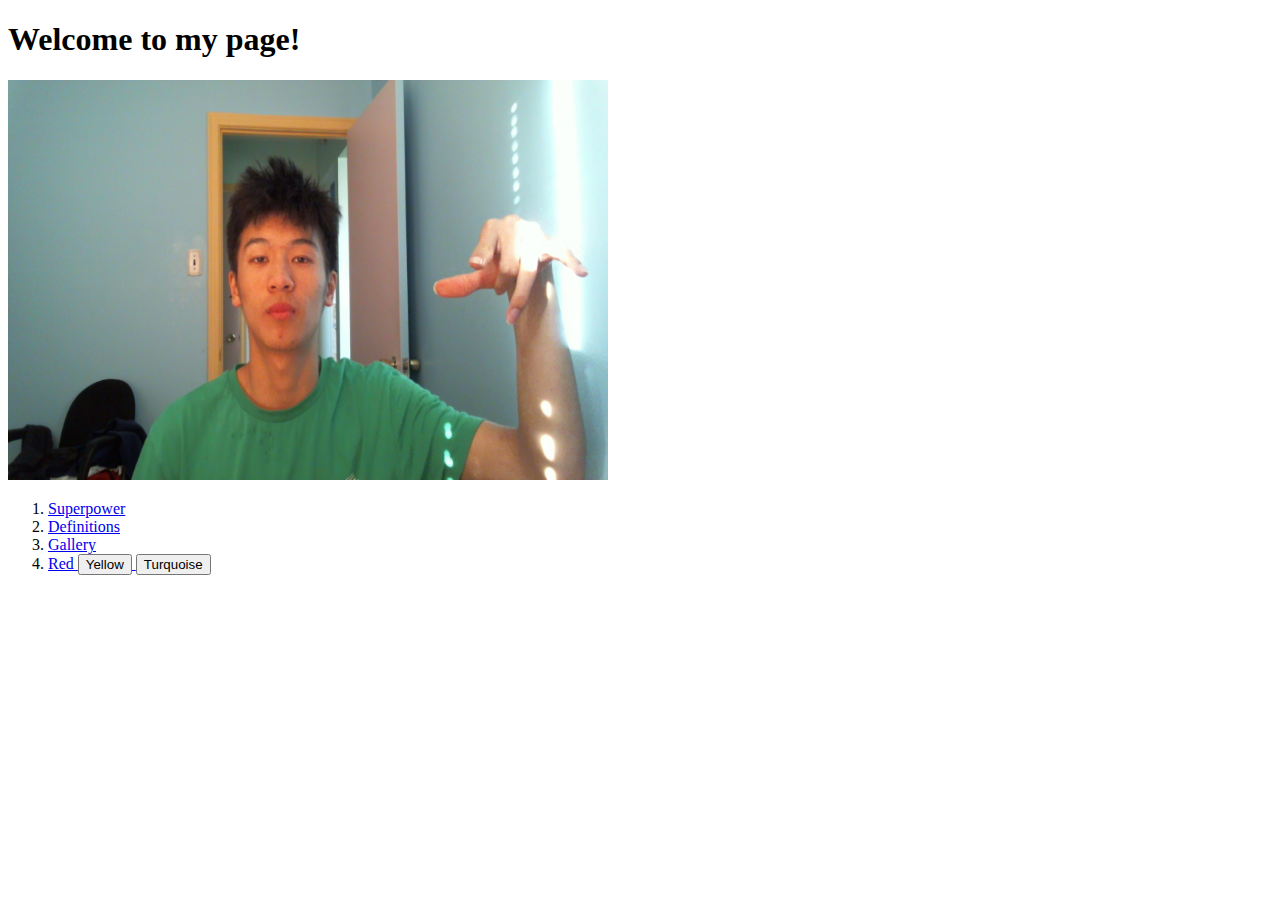
==== index.html @ f0a9b7e7 "Update index.html" ====
<!doctype html>
<html>
	<head>
		<meta charset="UTF-8">
		<script src = type="text/javascript"></script>
		<title>Welcome to my page!</title>
	</head>
	<body>
		<h1>Welcome to my page!</h1>
		<script>
		function myFunction() {
		document.body.style.backgroundColor = "red";
		}
		</script>
		<script>
		function changecolour() {
		document.body.style.backgroundColor = "yellow";
		}
		</script>
		<script>
		function changecolour_2() {
		document.body.style.backgroundColor = "turquoise";
		}
		</script>
		<img src="index.jpg" height="400" width="600">
		<ol>
		<li><a href="11.html">Superpower</a></li>
		<li><a href="dl.html">Definitions</a></li>
		<li><a href="document6.html">Gallery</a></li>
		<li><a href="Task list.html>Task list</a></li>
		</ol> 
		<button type="button" onclick="myFunction()">Red</button>
		<button type="button_2" onclick="changecolour()">Yellow</button>
		<button type="button_3" onclick="changecolour_2()">Turquoise</button>
	</body>
	</html>
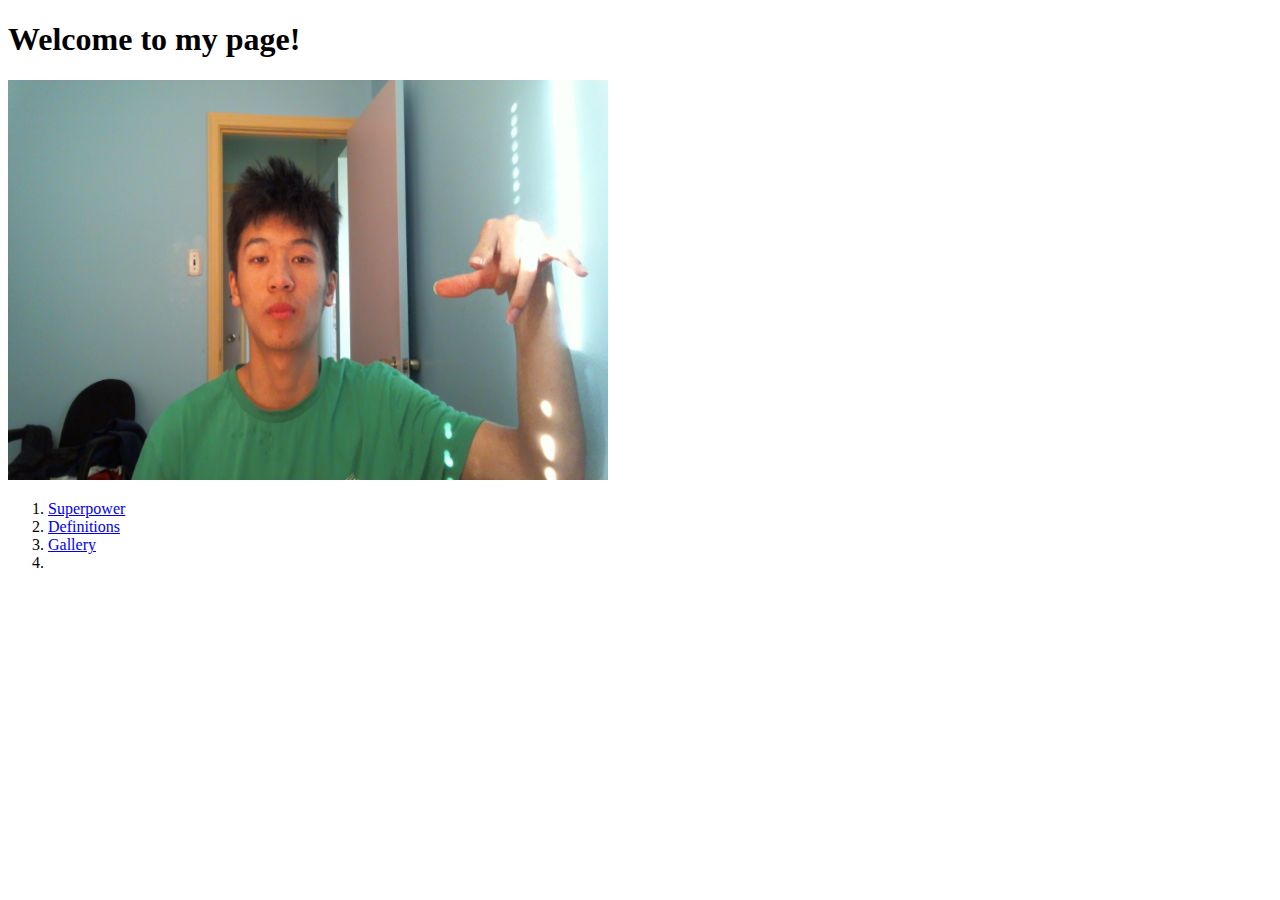
==== commit ad32a01a: "Update index.html" ====
--- a/index.html
+++ b/index.html
@@ -7,21 +7,6 @@
 	</head>
 	<body>
 		<h1>Welcome to my page!</h1>
-		<script>
-		function myFunction() {
-		document.body.style.backgroundColor = "red";
-		}
-		</script>
-		<script>
-		function changecolour() {
-		document.body.style.backgroundColor = "yellow";
-		}
-		</script>
-		<script>
-		function changecolour_2() {
-		document.body.style.backgroundColor = "turquoise";
-		}
-		</script>
 		<img src="index.jpg" height="400" width="600">
 		<ol>
 		<li><a href="11.html">Superpower</a></li>
@@ -29,8 +14,5 @@
 		<li><a href="document6.html">Gallery</a></li>
 		<li><a href="Task list.html>Task list</a></li>
 		</ol> 
-		<button type="button" onclick="myFunction()">Red</button>
-		<button type="button_2" onclick="changecolour()">Yellow</button>
-		<button type="button_3" onclick="changecolour_2()">Turquoise</button>
 	</body>
 	</html>
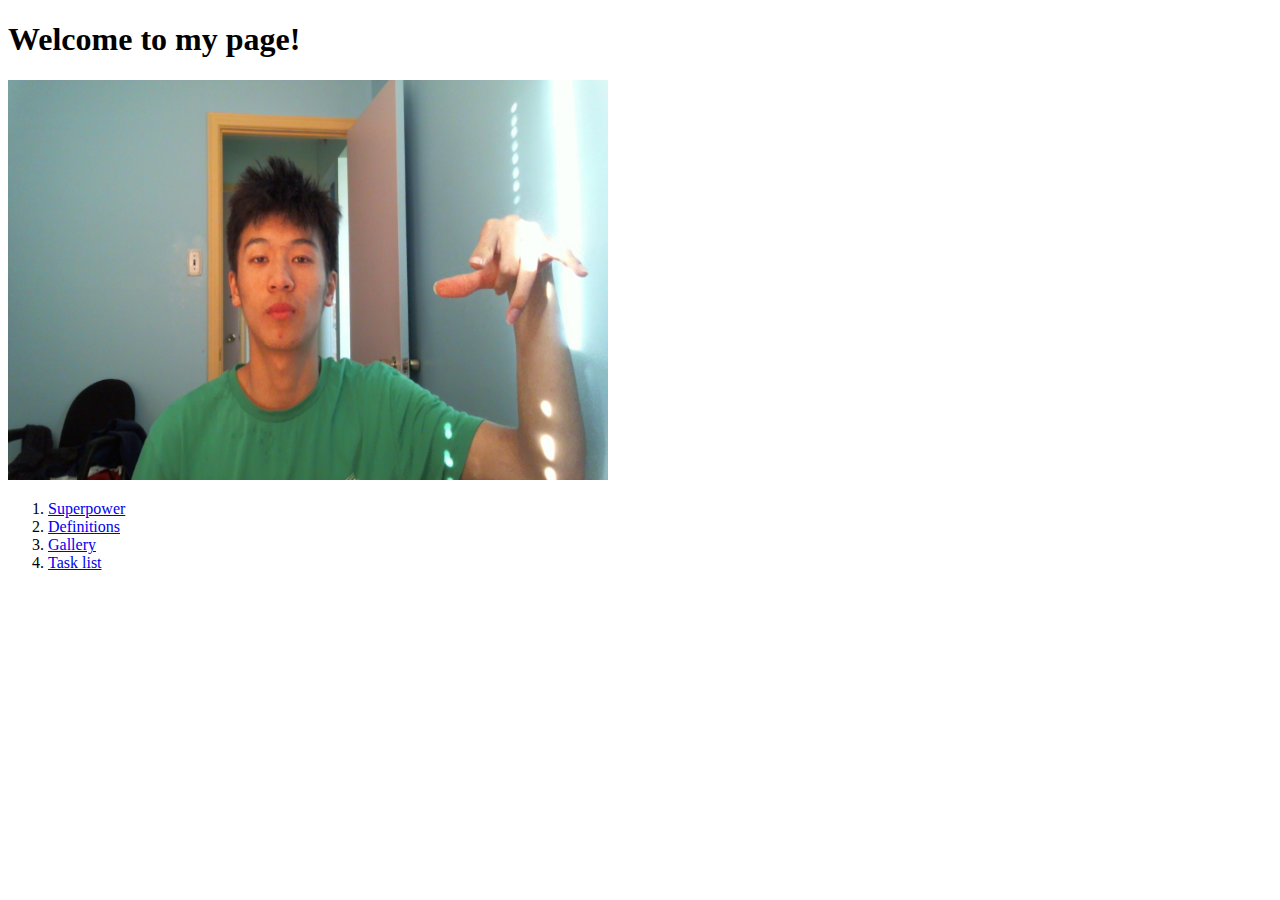
==== commit 67c9df72: "Update index.html" ====
--- a/index.html
+++ b/index.html
@@ -12,7 +12,7 @@
 		<li><a href="11.html">Superpower</a></li>
 		<li><a href="dl.html">Definitions</a></li>
 		<li><a href="document6.html">Gallery</a></li>
-		<li><a href="Task list.html>Task list</a></li>
+		<li><a href="Task list.html">Task list</a></li>
 		</ol> 
 	</body>
 	</html>
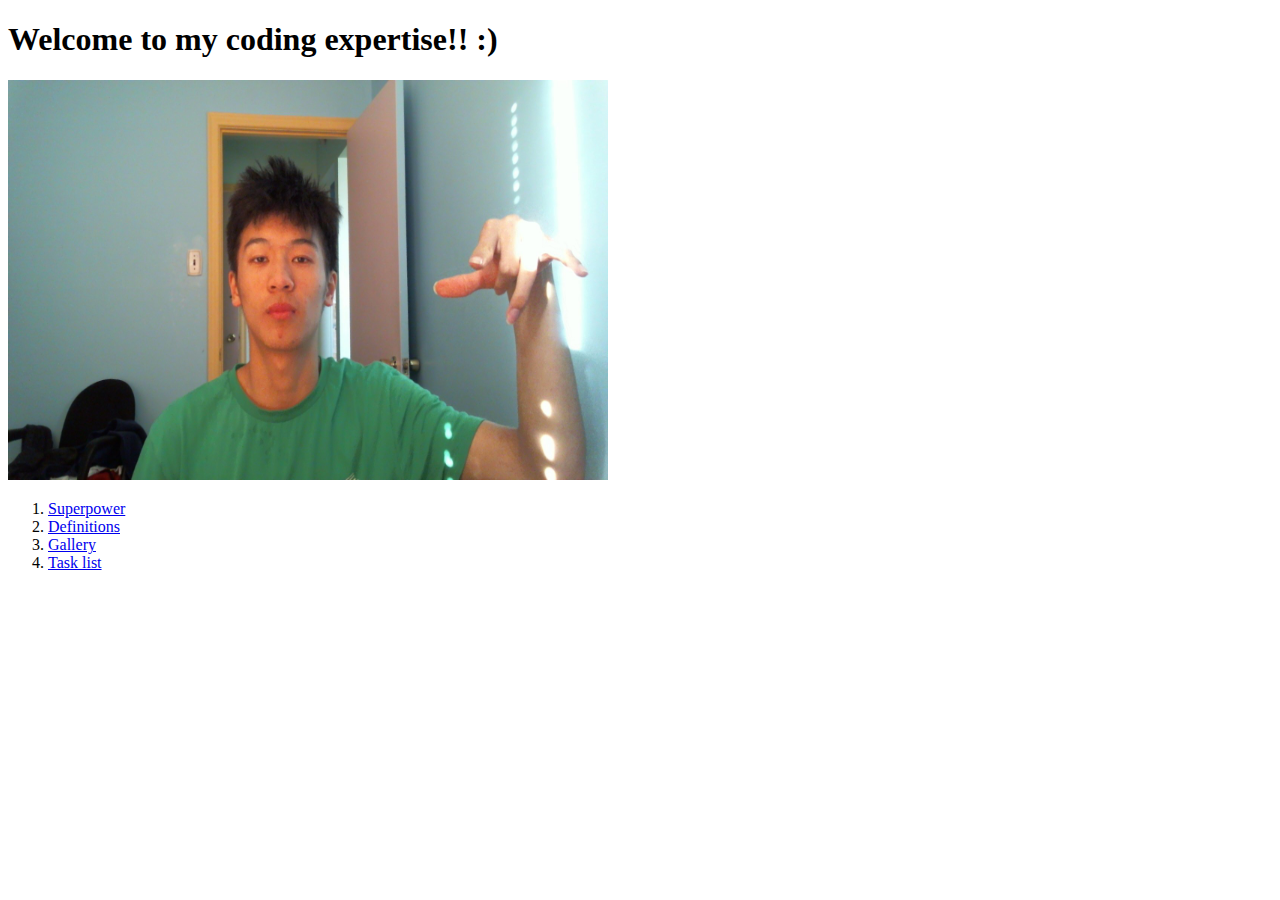
==== commit ead22f8b: "Update index.html" ====
--- a/index.html
+++ b/index.html
@@ -6,13 +6,13 @@
 		<title>Welcome to my page!</title>
 	</head>
 	<body>
-		<h1>Welcome to my page!</h1>
+		<h1>Welcome to my coding expertise!! :)</h1>
 		<img src="index.jpg" height="400" width="600">
 		<ol>
 		<li><a href="11.html">Superpower</a></li>
 		<li><a href="dl.html">Definitions</a></li>
 		<li><a href="document6.html">Gallery</a></li>
-		<li><a href="Task list.html">Task list</a></li>
+		<li><a href="Tasklist.html">Task list</a></li>
 		</ol> 
 	</body>
 	</html>
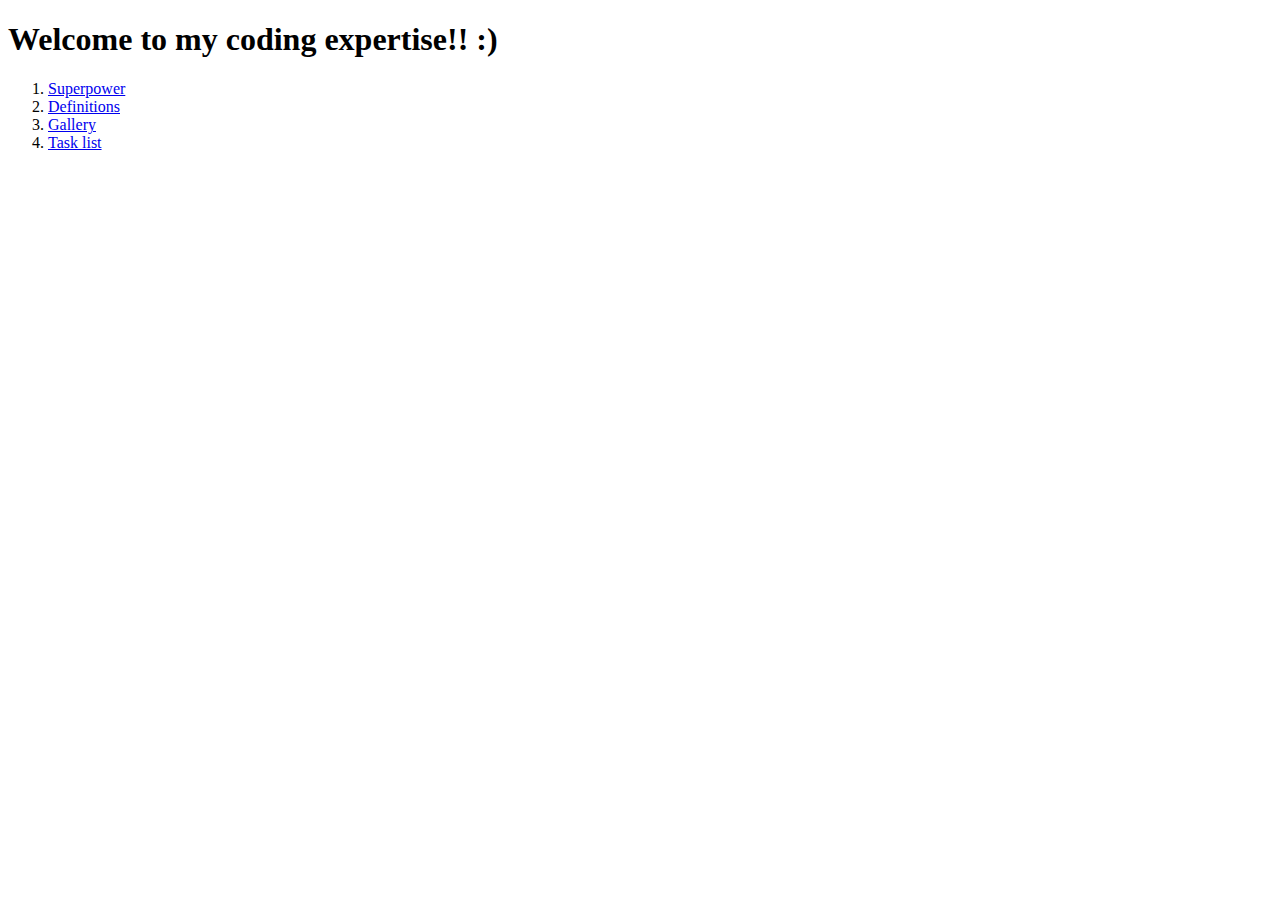
==== commit 9628c549: "Update index.html" ====
--- a/index.html
+++ b/index.html
@@ -7,7 +7,6 @@
 	</head>
 	<body>
 		<h1>Welcome to my coding expertise!! :)</h1>
-		<img src="index.jpg" height="400" width="600">
 		<ol>
 		<li><a href="11.html">Superpower</a></li>
 		<li><a href="dl.html">Definitions</a></li>
